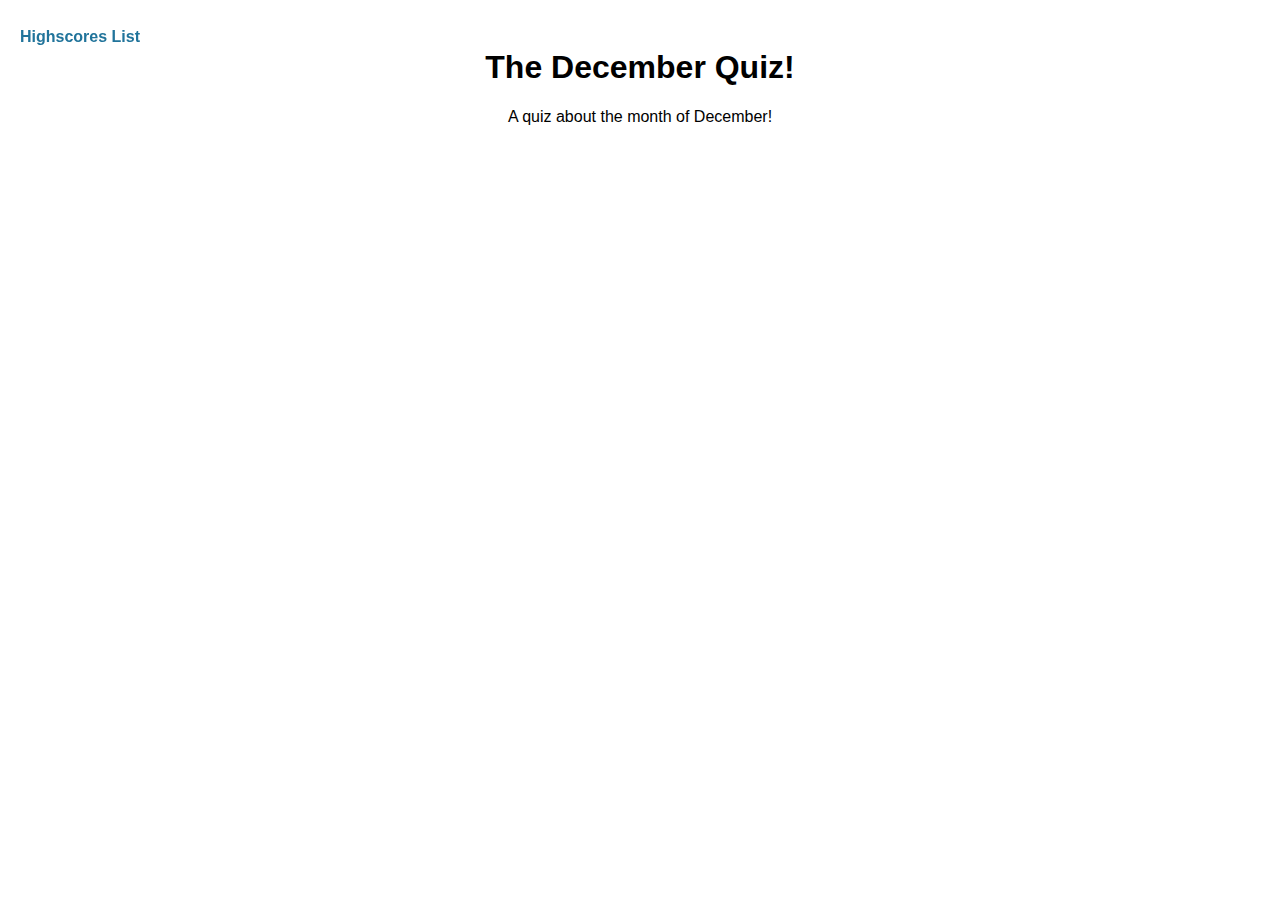
==== index.html @ 5cfc21ea "created objects of questions is js" ====
<!DOCTYPE html>
<html lang="en">
    <head>
        <meta charset="UTF-8"/>
        <link rel="stylesheet" href="./assets/style.css">
        <title>December Quiz</title>
    </head>

    <body>
        <header>
            <a id="highscores" href="./index2.html">Highscores List</a>
            <div id="timer"></div>
        </header>

        <h1>The December Quiz!</h1>
        <p>A quiz about the month of December!</p>

        <section>
            <div id="box1" data-state="hidden"></div>
            <div id="box2" data-state="hidden"></div>
            <div id="box3" data-state="hidden"></div>
            <div id="box4" data-state="hidden"></div>
            <div id="box5" data-state="hidden"></div>
        </section>
        <script src="./assets/script.js"></script>
    </body>
</html>
---- assets/style.css ----
* body {
    font-family: Arial, Helvetica, sans-serif;
    text-align: center;
    padding: 20px;
}

section {
    display: inline-block;
    width: 80%;
    text-align: left;
}

section div {
    position: absolute;
}

a:link, a:visited {
    text-decoration: none;
    color: rgb(33, 116, 155);
    font-weight: bold;
}

a:hover, a:active {
    color: transparent;
}

#timer {
    position: fixed;
    right: 20px;
    font-size: 20px;
}

#highscores {
    position: fixed;
    left: 20px;
}
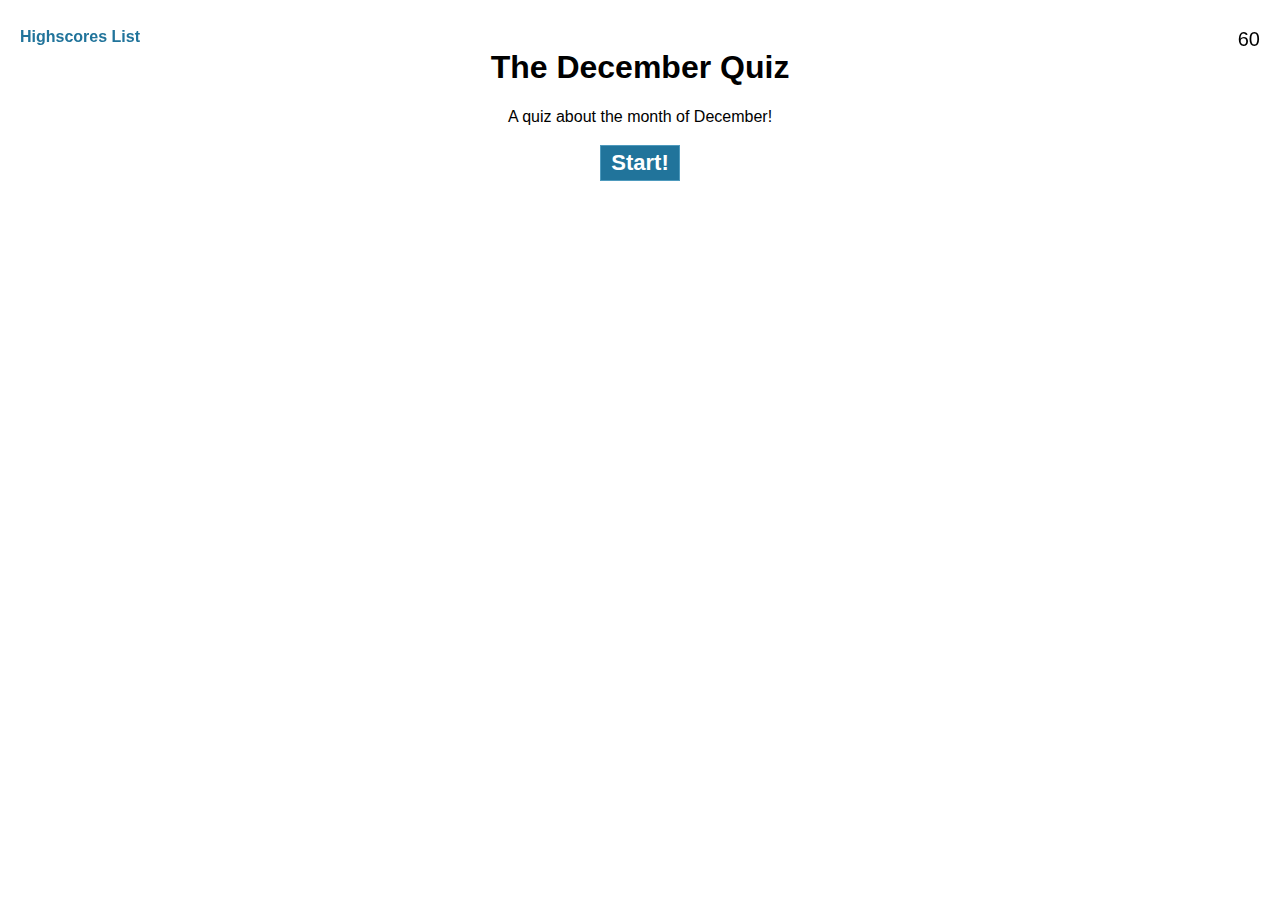
==== commit 1bcf8658: "cycles through questions as answer buttons are clicked! Big achievement!" ====
--- a/index.html
+++ b/index.html
@@ -12,15 +12,17 @@
             <div id="timer"></div>
         </header>
 
-        <h1>The December Quiz!</h1>
-        <p>A quiz about the month of December!</p>
+        <main>
+            <h1>The December Quiz</h1>
+            <p>A quiz about the month of December!</p>
+            <button id="start-btn">Start!</button>
+        </main>
 
         <section>
-            <div id="box1" data-state="hidden"></div>
-            <div id="box2" data-state="hidden"></div>
-            <div id="box3" data-state="hidden"></div>
-            <div id="box4" data-state="hidden"></div>
-            <div id="box5" data-state="hidden"></div>
+            <div class="box1">
+                <h2></h2>
+                <div class="btn-group"></div>
+            </div>
         </section>
         <script src="./assets/script.js"></script>
     </body>
--- a/assets/style.css
+++ b/assets/style.css
@@ -2,6 +2,10 @@
     font-family: Arial, Helvetica, sans-serif;
     text-align: center;
     padding: 20px;
+}
+
+main {
+    text-align: center;
 }
 
 section {
@@ -10,9 +14,9 @@
     text-align: left;
 }
 
-section div {
+/* section div {
     position: absolute;
-}
+} */
 
 a:link, a:visited {
     text-decoration: none;
@@ -24,6 +28,24 @@
     color: transparent;
 }
 
+.btn-group button {
+    display: block;
+    background-color: rgb(33, 116, 155); 
+    border: 1px solid rgb(78, 154, 189);
+    border-radius: 5px;
+    color: white;
+    font-size: 15px;
+    font-weight: bolder;
+    text-align: left;
+    padding: 4px 10px;
+    margin: 3px 0;
+    cursor: pointer; 
+}
+
+.btn-group button:hover {
+    background-color: rgb(78, 154, 189);
+}
+
 #timer {
     position: fixed;
     right: 20px;
@@ -33,4 +55,19 @@
 #highscores {
     position: fixed;
     left: 20px;
+}
+
+#start-btn {
+    background-color: rgb(33, 116, 155); 
+    border: 1px solid rgb(78, 154, 189);
+    color: white;
+    font-size: 22px;
+    font-weight: bolder;
+    padding: 4px 10px;
+    margin: 3px 0;
+    cursor: pointer; 
+}
+
+#start-btn:hover {
+    background-color: rgb(78, 154, 189);
 }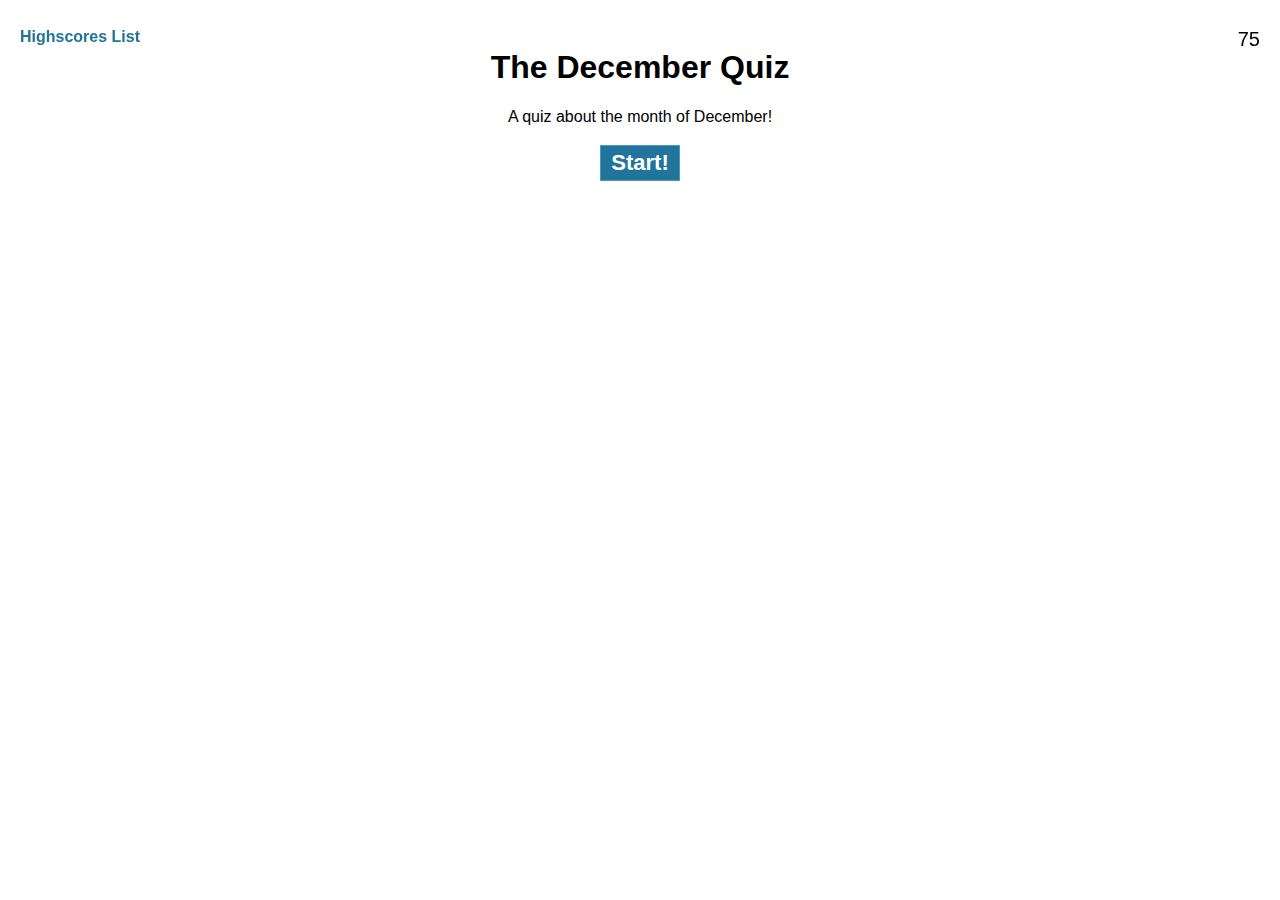
==== commit 7012f040: "created score page" ====
--- a/index.html
+++ b/index.html
@@ -15,7 +15,7 @@
         <main>
             <h1>The December Quiz</h1>
             <p>A quiz about the month of December!</p>
-            <button id="start-btn">Start!</button>
+            <button class="big-btn">Start!</button>
         </main>
 
         <section>
--- a/assets/style.css
+++ b/assets/style.css
@@ -10,7 +10,7 @@
 
 section {
     display: inline-block;
-    width: 80%;
+    width: 40%;
     text-align: left;
 }
 
@@ -18,14 +18,33 @@
     position: absolute;
 } */
 
-a:link, a:visited {
+header a:link, header a:visited {
     text-decoration: none;
     color: rgb(33, 116, 155);
     font-weight: bold;
 }
 
-a:hover, a:active {
+header a:hover, header a:active {
     color: transparent;
+}
+
+.big-btn {
+    background-color: rgb(33, 116, 155); 
+    border: 1px solid rgb(78, 154, 189);
+    color: white;
+    font-size: 22px;
+    font-weight: bolder;
+    padding: 4px 10px;
+    margin: 3px 0;
+    cursor: pointer; 
+}
+
+.big-btn:hover {
+    background-color: rgb(78, 154, 189);
+}
+
+.btn-group {
+    width: fit-content;
 }
 
 .btn-group button {
@@ -37,6 +56,7 @@
     font-size: 15px;
     font-weight: bolder;
     text-align: left;
+    width: 150px;
     padding: 4px 10px;
     margin: 3px 0;
     cursor: pointer; 
@@ -57,17 +77,3 @@
     left: 20px;
 }
 
-#start-btn {
-    background-color: rgb(33, 116, 155); 
-    border: 1px solid rgb(78, 154, 189);
-    color: white;
-    font-size: 22px;
-    font-weight: bolder;
-    padding: 4px 10px;
-    margin: 3px 0;
-    cursor: pointer; 
-}
-
-#start-btn:hover {
-    background-color: rgb(78, 154, 189);
-}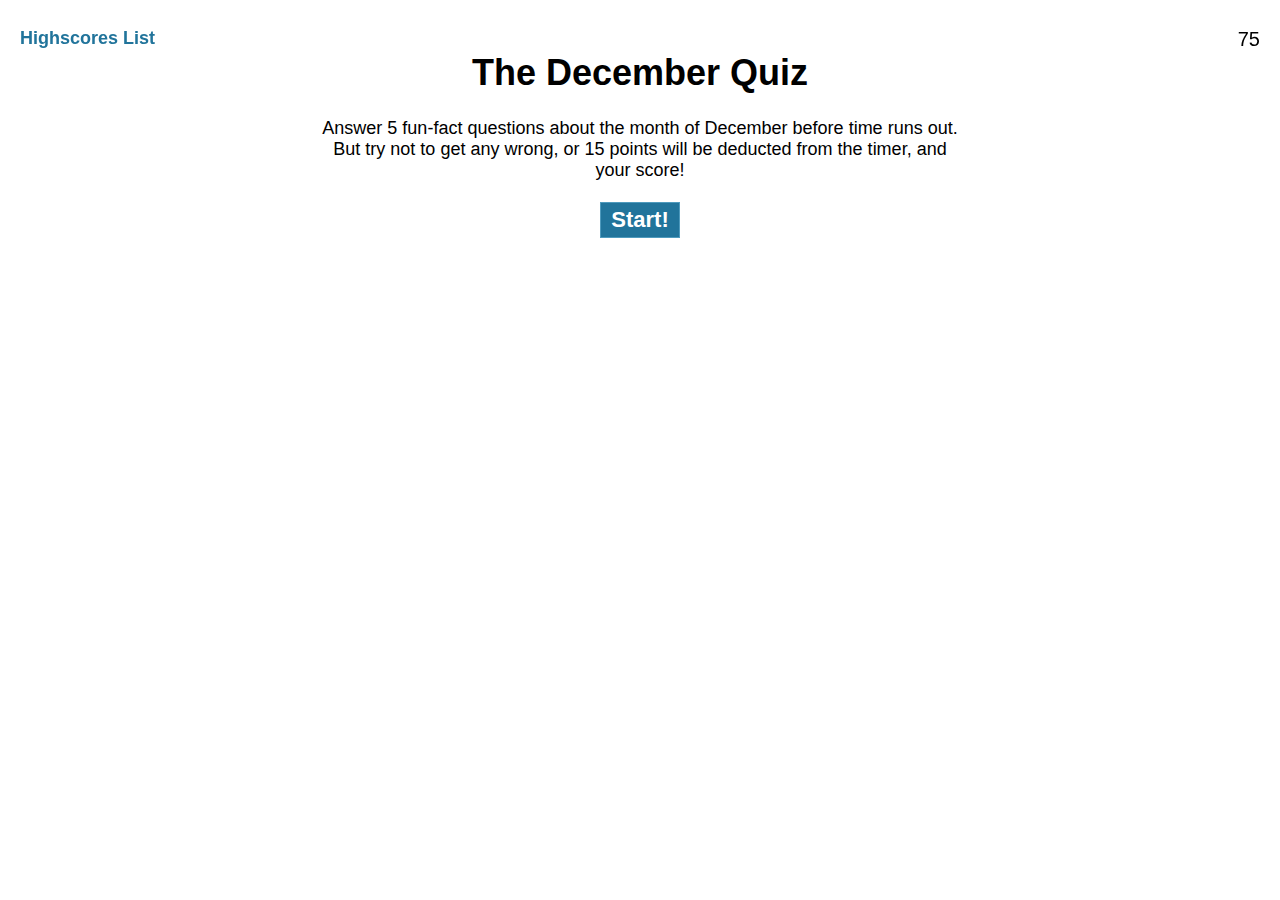
==== commit 9284b1e4: "top 10 highscores list made" ====
--- a/index.html
+++ b/index.html
@@ -2,21 +2,28 @@
 <html lang="en">
     <head>
         <meta charset="UTF-8"/>
-        <link rel="stylesheet" href="./assets/style.css">
+        <link rel="stylesheet" href="./assets/css/style.css">
         <title>December Quiz</title>
     </head>
 
     <body>
         <header>
-            <a id="highscores" href="./index2.html">Highscores List</a>
+            <a id="highscores" href="./assets/highscores.html">Highscores List</a>
             <div id="timer"></div>
         </header>
 
         <main>
             <h1>The December Quiz</h1>
-            <p>A quiz about the month of December!</p>
-            <button class="big-btn">Start!</button>
+            <p>Answer 5 fun-fact questions about the month of December before time runs out. But try not to get any wrong, or 15 points will be deducted from the timer, and your score!</p>
+            <button id="start-btn" class="big-btn">Start!</button>
         </main>
+
+        <form>
+            <h1 id="form-title"></h1>
+            <label for="initials"></label>
+            <input type="text" id="initials" maxlength="2"></input>
+            <button id="submit-btn" class="lil-btn"></button>
+        </form>
 
         <section>
             <div class="box1">
@@ -24,6 +31,6 @@
                 <div class="btn-group"></div>
             </div>
         </section>
-        <script src="./assets/script.js"></script>
+        <script src="./assets/js/script.js"></script>
     </body>
 </html>--- a/assets/css/style.css
+++ b/assets/css/style.css
@@ -0,0 +1,97 @@
+* body {
+    font-family: Arial, Helvetica, sans-serif;
+    font-size: large;
+    text-align: center;
+    padding: 20px;
+}
+
+main {
+    position: absolute;
+    left: 25%;
+    width: 50%;
+    text-align: center;
+}
+
+section {
+    display: inline-block;
+    width: 40%;
+    text-align: left;
+    padding: 20px;
+}
+
+header a:link, header a:visited {
+    text-decoration: none;
+    color: rgb(33, 116, 155);
+    font-weight: bold;
+}
+
+header a:hover, header a:active {
+    color: transparent;
+}
+
+ol {
+    display: inline-block;
+    color: rgb(78, 154, 189);
+    font-size: 24px;
+    width: max-content;
+    padding: 5px;
+}
+
+li {
+    border: 2px solid rgb(33, 116, 155);
+    padding: 8px 40px;
+    margin: 5px;
+}
+
+form {
+    display: none;
+}
+
+button {
+    background-color: rgb(33, 116, 155); 
+    border: 1px solid rgb(78, 154, 189);
+    color: white;
+    font-weight: bolder;
+    padding: 4px 10px;
+    cursor: pointer;
+}
+
+button:hover {
+    background-color: rgb(78, 154, 189);
+}
+
+.big-btn {
+    font-size: 22px;
+    margin: 3px 0;
+}
+
+.lil-btn {
+    font-size: 17px;
+    padding: 2px 5px;
+    margin: 3px 0;
+}
+
+.btn-group {
+    width: fit-content;
+}
+
+.btn-group button {
+    display: block;
+    border-radius: 8px;
+    font-size: 17px;
+    text-align: left;
+    width: 150px;
+    margin: 5px 0;
+}
+
+#timer {
+    position: fixed;
+    right: 20px;
+    font-size: 20px;
+}
+
+#highscores {
+    position: fixed;
+    left: 20px;
+}
+
